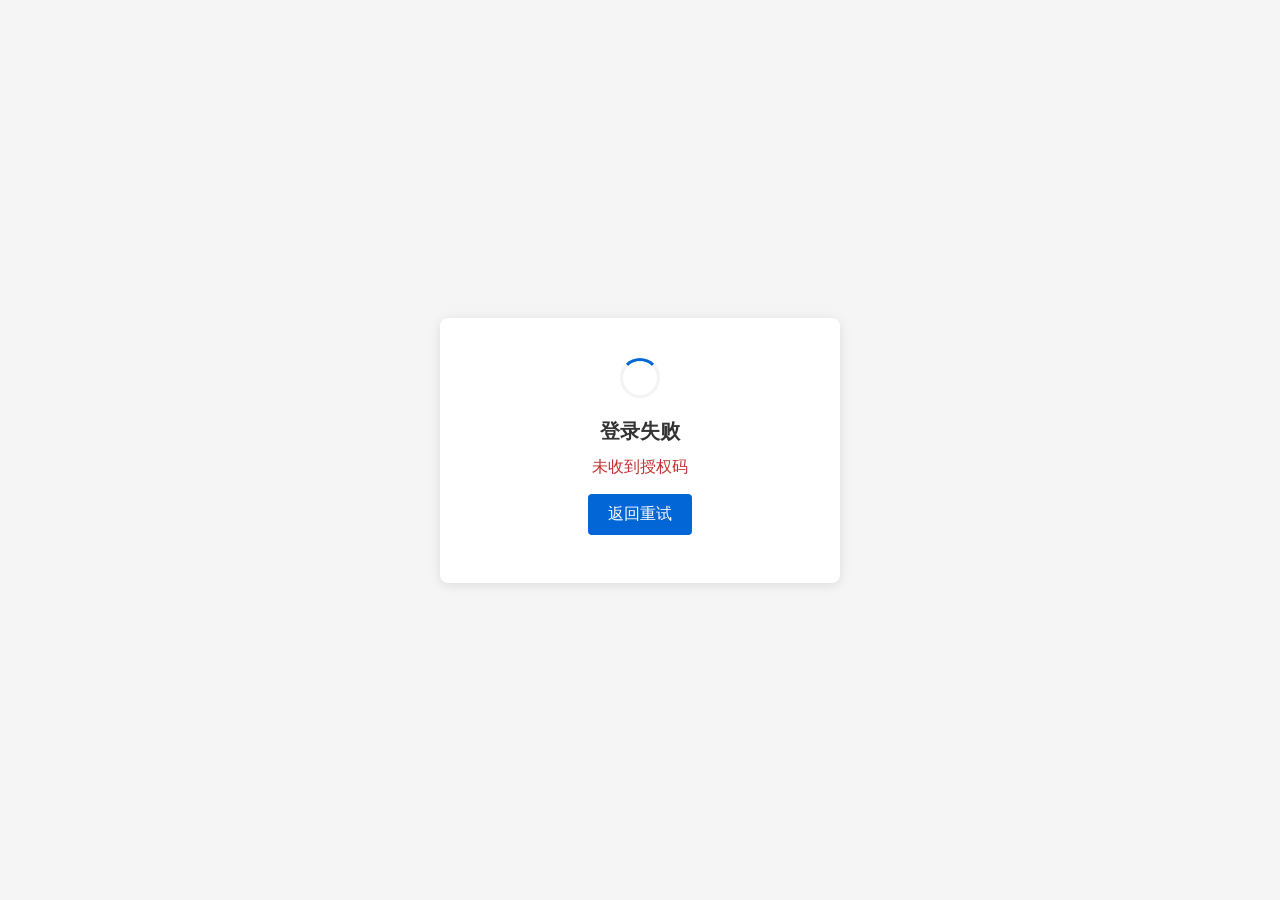
==== callback.html @ e84cdbe2 "feat: add GitHub OAuth login" ====
<!DOCTYPE html>
<html lang="zh-CN">
<head>
  <meta charset="UTF-8">
  <meta name="viewport" content="width=device-width, initial-scale=1.0">
  <title>登录中... - 知识库</title>
  <style>
    * { margin: 0; padding: 0; box-sizing: border-box; }
    body {
      font-family: -apple-system, BlinkMacSystemFont, 'Segoe UI', Roboto, sans-serif;
      background: #f5f5f5;
      display: flex;
      align-items: center;
      justify-content: center;
      min-height: 100vh;
    }
    .container {
      background: white;
      border-radius: 8px;
      padding: 40px;
      max-width: 400px;
      width: 90%;
      box-shadow: 0 2px 12px rgba(0,0,0,0.1);
      text-align: center;
    }
    .spinner {
      width: 40px;
      height: 40px;
      border: 3px solid #f3f3f3;
      border-top: 3px solid #0366d6;
      border-radius: 50%;
      animation: spin 1s linear infinite;
      margin: 0 auto 20px;
    }
    @keyframes spin {
      0% { transform: rotate(0deg); }
      100% { transform: rotate(360deg); }
    }
    h1 { font-size: 20px; color: #333; margin-bottom: 12px; }
    p { color: #666; margin-bottom: 8px; }
    .error { color: #c53030; }
    .btn {
      display: inline-block;
      margin-top: 16px;
      padding: 10px 20px;
      background: #0366d6;
      color: white;
      border: none;
      border-radius: 4px;
      text-decoration: none;
      cursor: pointer;
    }
  </style>
</head>
<body>
  <div class="container">
    <div class="spinner"></div>
    <h1 id="title">登录中...</h1>
    <p id="message">正在验证您的 GitHub 账号</p>
  </div>

  <script src="js/auth.js"></script>
  <script>
    (async function() {
      const titleEl = document.getElementById('title');
      const messageEl = document.getElementById('message');
      
      const params = new URLSearchParams(window.location.search);
      const code = params.get('code');
      const error = params.get('error');

      if (error) {
        titleEl.textContent = '登录失败';
        messageEl.textContent = '您拒绝了授权或授权已过期';
        messageEl.className = 'error';
        messageEl.innerHTML += '<br><a href="edit.html" class="btn">返回重试</a>';
        return;
      }

      if (!code) {
        titleEl.textContent = '登录失败';
        messageEl.textContent = '未收到授权码';
        messageEl.className = 'error';
        messageEl.innerHTML += '<br><a href="edit.html" class="btn">返回重试</a>';
        return;
      }

      try {
        const result = await Auth.exchangeCode(code);
        
        if (result.success) {
          const userResult = await Auth.validateToken(result.token);
          
          if (userResult.valid) {
            titleEl.textContent = '登录成功';
            messageEl.textContent = `欢迎，${userResult.user.login}！`;
            
            setTimeout(() => {
              window.location.href = 'edit.html';
            }, 1000);
          } else {
            throw new Error('验证 Token 失败');
          }
        } else {
          throw new Error(result.error);
        }
      } catch (err) {
        titleEl.textContent = '登录失败';
        messageEl.textContent = err.message || '请重试';
        messageEl.className = 'error';
        messageEl.innerHTML += '<br><a href="edit.html" class="btn">返回重试</a>';
      }
    })();
  </script>
</body>
</html>
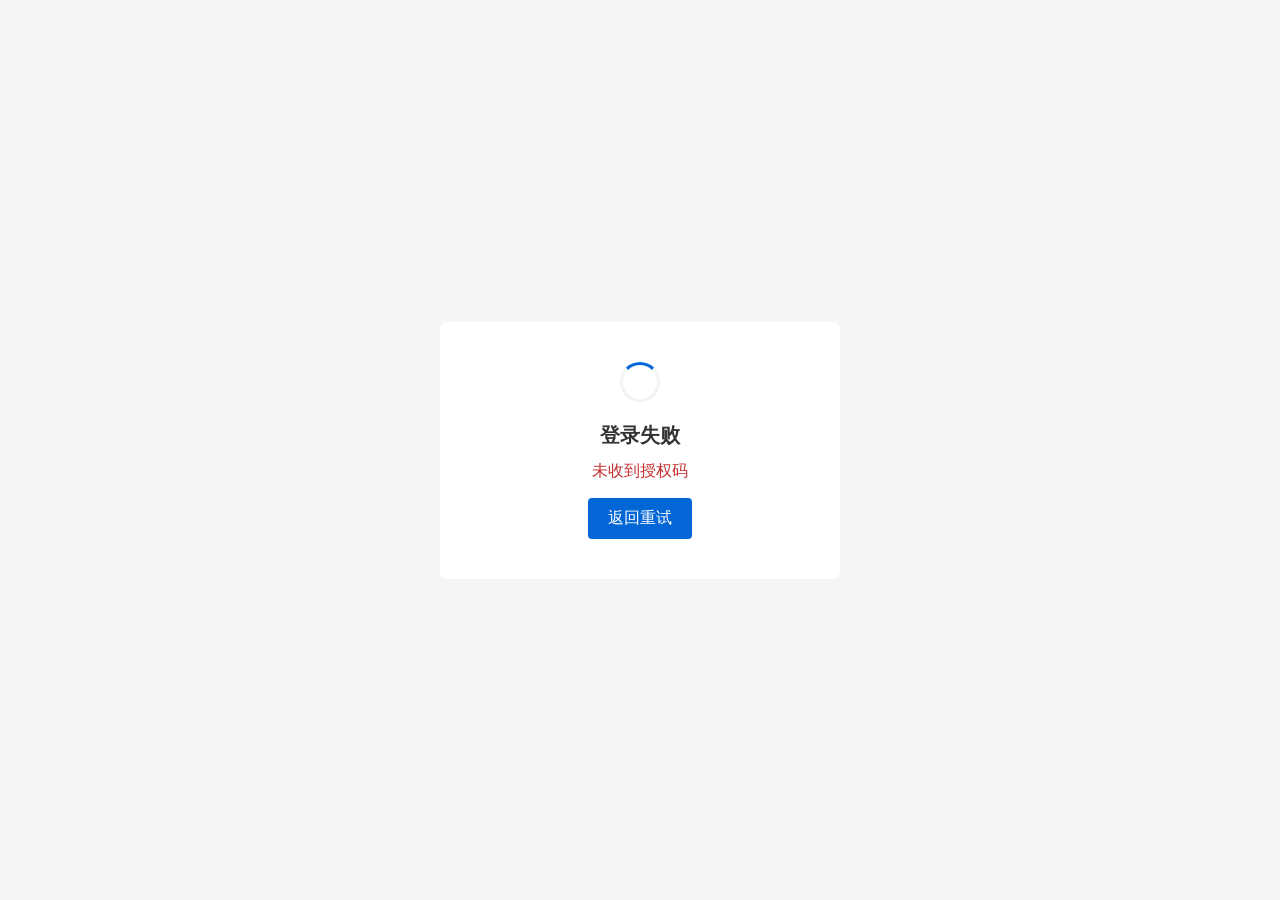
==== commit b58ded2c: "fix: switch to OAuth App credentials" ====
--- a/callback.html
+++ b/callback.html
@@ -3,112 +3,67 @@
 <head>
   <meta charset="UTF-8">
   <meta name="viewport" content="width=device-width, initial-scale=1.0">
-  <title>登录中... - 知识库</title>
+  <title>登录中...</title>
   <style>
     * { margin: 0; padding: 0; box-sizing: border-box; }
-    body {
-      font-family: -apple-system, BlinkMacSystemFont, 'Segoe UI', Roboto, sans-serif;
-      background: #f5f5f5;
-      display: flex;
-      align-items: center;
-      justify-content: center;
-      min-height: 100vh;
-    }
-    .container {
-      background: white;
-      border-radius: 8px;
-      padding: 40px;
-      max-width: 400px;
-      width: 90%;
-      box-shadow: 0 2px 12px rgba(0,0,0,0.1);
-      text-align: center;
-    }
-    .spinner {
-      width: 40px;
-      height: 40px;
-      border: 3px solid #f3f3f3;
-      border-top: 3px solid #0366d6;
-      border-radius: 50%;
-      animation: spin 1s linear infinite;
-      margin: 0 auto 20px;
-    }
-    @keyframes spin {
-      0% { transform: rotate(0deg); }
-      100% { transform: rotate(360deg); }
-    }
+    body { font-family: sans-serif; background: #f5f5f5; display: flex; align-items: center; justify-content: center; min-height: 100vh; }
+    .container { background: #fff; border-radius: 8px; padding: 40px; max-width: 400px; width: 90%; text-align: center; }
+    .spinner { width: 40px; height: 40px; border: 3px solid #f3f3f3; border-top: 3px solid #0366d6; border-radius: 50%; animation: spin 1s linear infinite; margin: 0 auto 20px; }
+    @keyframes spin { 0% { transform: rotate(0deg); } 100% { transform: rotate(360deg); } }
     h1 { font-size: 20px; color: #333; margin-bottom: 12px; }
-    p { color: #666; margin-bottom: 8px; }
+    p { color: #666; }
     .error { color: #c53030; }
-    .btn {
-      display: inline-block;
-      margin-top: 16px;
-      padding: 10px 20px;
-      background: #0366d6;
-      color: white;
-      border: none;
-      border-radius: 4px;
-      text-decoration: none;
-      cursor: pointer;
-    }
+    .btn { display: inline-block; margin-top: 16px; padding: 10px 20px; background: #0366d6; color: #fff; border: none; border-radius: 4px; text-decoration: none; cursor: pointer; }
   </style>
 </head>
 <body>
   <div class="container">
     <div class="spinner"></div>
     <h1 id="title">登录中...</h1>
-    <p id="message">正在验证您的 GitHub 账号</p>
+    <p id="message">正在验证 GitHub 账号</p>
   </div>
 
-  <script src="js/auth.js"></script>
   <script>
     (async function() {
-      const titleEl = document.getElementById('title');
-      const messageEl = document.getElementById('message');
-      
-      const params = new URLSearchParams(window.location.search);
-      const code = params.get('code');
-      const error = params.get('error');
+      var title = document.getElementById('title');
+      var msg = document.getElementById('message');
+      var params = new URLSearchParams(window.location.search);
+      var code = params.get('code');
+      var error = params.get('error');
 
       if (error) {
-        titleEl.textContent = '登录失败';
-        messageEl.textContent = '您拒绝了授权或授权已过期';
-        messageEl.className = 'error';
-        messageEl.innerHTML += '<br><a href="edit.html" class="btn">返回重试</a>';
+        title.textContent = '登录失败';
+        msg.textContent = '您拒绝了授权';
+        msg.className = 'error';
+        msg.innerHTML += '<br><a href="edit.html" class="btn">返回重试</a>';
         return;
       }
 
       if (!code) {
-        titleEl.textContent = '登录失败';
-        messageEl.textContent = '未收到授权码';
-        messageEl.className = 'error';
-        messageEl.innerHTML += '<br><a href="edit.html" class="btn">返回重试</a>';
+        title.textContent = '登录失败';
+        msg.textContent = '未收到授权码';
+        msg.className = 'error';
+        msg.innerHTML += '<br><a href="edit.html" class="btn">返回重试</a>';
         return;
       }
 
       try {
-        const result = await Auth.exchangeCode(code);
-        
-        if (result.success) {
-          const userResult = await Auth.validateToken(result.token);
-          
-          if (userResult.valid) {
-            titleEl.textContent = '登录成功';
-            messageEl.textContent = `欢迎，${userResult.user.login}！`;
-            
-            setTimeout(() => {
-              window.location.href = 'edit.html';
-            }, 1000);
-          } else {
-            throw new Error('验证 Token 失败');
-          }
+        var resp = await fetch('https://github-oauth-proxy.aoranli1126.workers.dev/api/token?code=' + code);
+        var data = await resp.json();
+
+        if (data.access_token) {
+          localStorage.setItem('wiki_editor_token', data.access_token);
+          title.textContent = '登录成功';
+          msg.textContent = '正在跳转...';
+          setTimeout(function() { window.location.href = 'edit.html'; }, 800);
         } else {
-          throw new Error(result.error);
+          throw new Error(data.error_description || '授权失败');
         }
-      } catch (err) {
-        titleEl.textContent = '登录失败';
-        messageEl.textContent = err.message || '请重试';
-        messageEl.className = 'error';
-        messageEl.innerHTML += '<br><a href="edit.html" class="btn">返回重试</a>';
+      } catch(e) {
+        title.textContent = '登录失败';
+        msg.textContent = e.message || '请重试';
+        msg.className = 'error';
+        msg.innerHTML += '<br><a href="edit.html" class="btn">返回重试</a>';
       }
     })();
   </script>
